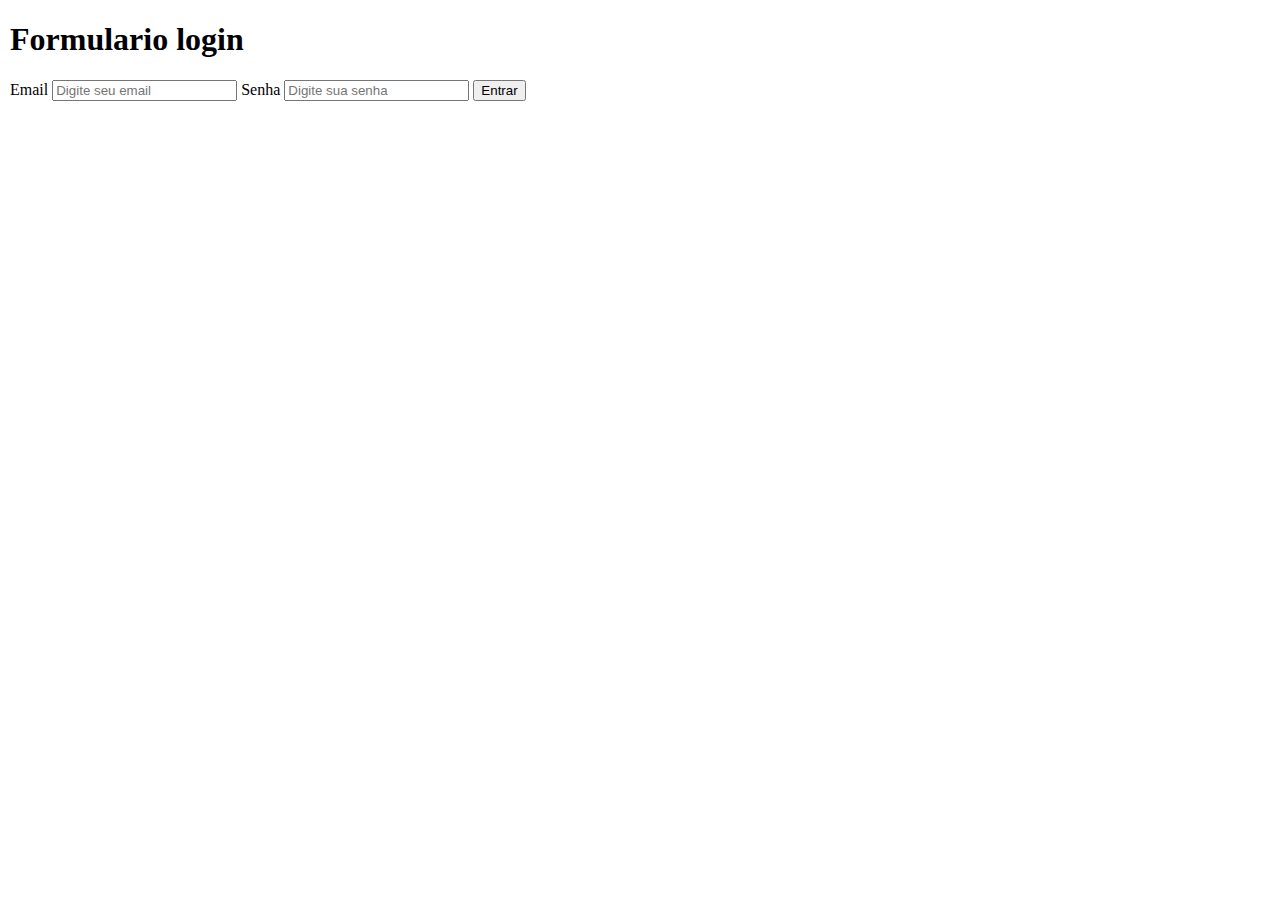
==== login.html @ a1744511 "HTML CSS" ====
<!DOCTYPE html>
<html lang="en">
<head>
    <meta charset="UTF-8">
    <meta http-equiv="X-UA-Compatible" content="IE=edge">
    <meta name="viewport" content="width=device-width, initial-scale=1.0">
    <title>Document</title>
    <link rel="stylesheet" href="style.css"><link/>
</head>
<body>
    <!--Formulario-->
    <h1>Formulario login</h1>
    <form action="login.html" method="POST">
        <label for="email">Email</label>
        <input type="email" name="email" id="email" placeholder="Digite seu email">
        <label for="senha">Senha</label>
        <input type="password" name="senha" id="senha" placeholder="Digite sua senha">
        <button type="submit">Entrar</button>
    </form>
   

    <script src="assets/js/script.js"></script>
</body>
</html>
---- style.css ----
*{
    box-sizing: border-box;
}

body {
    margin: 10px;

}
.exemplo {
    background-color:green;
    width: 400px;
    height: 400px;
    border: 5px solid #000;
    border-radius: 2px;
    padding: 10px;
    margin: 20PX;

}
p {
    color: #0000ff;
    font-size: 20px;
    font-family: Arial, Helvetica, sans-serif;
    text-align: left;
    text-shadow: 0px 5px 5px #901212 ;
}
/* Tabelas no CSS */
table {
    width: 600px;

}
table thead{
    background-color: rgb(147, 167, 147);
}
th, td{
    padding: 10px;
    text-align: center;
    border: 1px solid #000;
    font-weight: normal;
}
tbody td:hover{
    background-color: #ff0000;
}
/* Tabela com cores alternadas */
tbody tr:nth-child(even){
    background-color: #4e7eac;
}
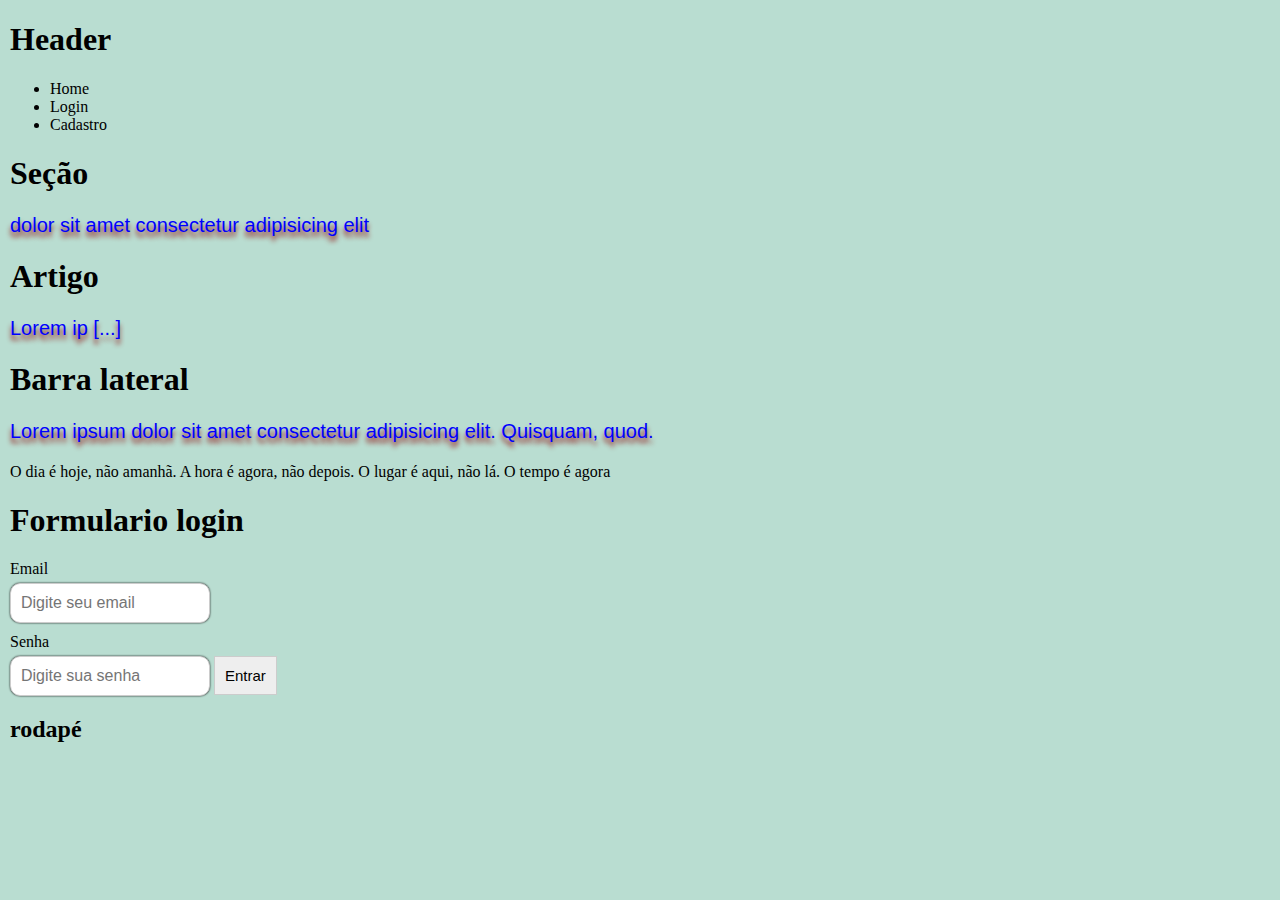
==== commit 365d027c: "busca" ====
--- a/login.html
+++ b/login.html
@@ -8,6 +8,36 @@
     <link rel="stylesheet" href="style.css"><link/>
 </head>
 <body>
+    <!--Header-->
+    <header>
+        <h1>Header</h1>
+    </header>
+    <nav class="menu">
+        <ul>
+            <li><a >Home</a></li>
+            <li><a >Login</a></li>
+            <li><a >Cadastro</a></li>
+        </ul>
+    </nav>
+    <!--section separa conteudo-->
+    <section>
+        <h1>Seção</h1>
+        <p>dolor sit amet consectetur adipisicing elit</p>
+    </section>
+    <!--conteudo principal article-->
+    <article>
+        <h1>Artigo</h1>
+        <p>Lorem ip
+                [...]
+        </p>
+    </article>
+    <!--conteudo secundario aside-->
+    <aside>
+        <h1>Barra lateral</h1>
+        <p>Lorem ipsum dolor sit amet consectetur adipisicing elit. Quisquam, quod.</p>
+    </aside>
+    O dia é hoje, não amanhã. A hora é agora, não depois. <time datetime="2023-03-03"></time>O lugar é aqui, não lá. O tempo é agora
+
     <!--Formulario-->
     <h1>Formulario login</h1>
     <form action="login.html" method="POST">
@@ -17,7 +47,7 @@
         <input type="password" name="senha" id="senha" placeholder="Digite sua senha">
         <button type="submit">Entrar</button>
     </form>
-   
+   <footer><h2>rodapé</h2></footer>
 
     <script src="assets/js/script.js"></script>
 </body>
--- a/style.css
+++ b/style.css
@@ -1,11 +1,18 @@
+html{
+    font-size: 16px;
+    /*valor padrão do navegador*/
+}
+
 *{
     box-sizing: border-box;
 }
 
 body {
     margin: 10px;
-
-}
+    background-color: #f0e4e4;
+
+}
+
 .exemplo {
     background-color:green;
     width: 400px;
@@ -38,9 +45,158 @@
     font-weight: normal;
 }
 tbody td:hover{
-    background-color: #ff0000;
+    background-color: hsl(100, 100%, 50%);
 }
 /* Tabela com cores alternadas */
 tbody tr:nth-child(even){
     background-color: #4e7eac;
 }
+/* label fica em cima do input */
+label {
+    display: block;
+    margin-top: 10px;/* margem entre o label e o input */
+    width: 100px;
+}
+
+input[type=text], input[type=email], 
+input[type=password], 
+input[type=datetime-local],
+input[type=number],
+textarea,
+select{
+    padding : 10px;
+    width: 200px;
+    font-size: 100%;
+    border: 1px solid #CCC;
+    border-radius: 10px;
+    box-shadow: 0px 0px 2px #000;
+    outline: 0;
+    margin-top: 5px;
+}
+textarea{
+    width: 200px;
+    height: 50px;
+    resize: none;/* não permite redimensionar o textarea */
+}
+
+button{
+    padding: 10px;
+    font-size: 15px;
+    background-color: #EEE;
+    border: 1px solid #CCC;
+}
+button:hover{
+    background-color: #CCC;
+}
+fieldset{
+    border: 1px solid #CCC;
+    padding: 10px;
+    margin-top: 10px;
+    width: 70px;
+    background-color: #EEE;
+    border: 2px solid #22C;
+    color: #901212;
+}
+legend{
+    font-size: 20px;
+    font-weight: bold;
+    color: #22C;
+}
+/* unidade absolutas - px , pt, cm, mm, in */
+.container{
+    width: 3in;
+    height: 200pt;
+    background-color: antiquewhite;
+
+}
+/*unidade relativa - em*/
+.box{
+    width: 50%;
+    height: 2em;
+    font-size: 1em;
+    background-color: #0000ff;
+}
+/*unidade relativa - rem*/
+.boxinterno {
+    font-size: 2em;
+    width: 50%;
+    height: 2rem;
+    background-color: rgb(215, 250, 247);
+}
+/*unidade relativa - vw e vh*/
+.boxinterno2 {
+    font-size: 2em;
+    width: 50vw;
+    height: 2vh;
+    background-color: rgb(215, 250, 247);
+}
+/*imagens responsivas cover e contain*/
+#img3{
+    width: 200px;
+    height: 200px;
+    object-fit: cover;
+}
+/* responsividade media*/
+@media (max-width: 400px){
+    body {
+        background-color: rgb(133, 192, 126);
+    }
+    html{
+        font-size: 10px;
+        /*valor padrão do navegador*/
+    }
+}
+@media (min-width: 500px)and (max-width: 599px){
+    body {
+        background-color: rgb(195, 160, 211);
+    }
+}
+@media (min-width: 600px){
+    body {
+        background-color: rgb(185, 221, 209);
+    }
+    #img3{
+        width: 300px;
+        height: 300px;
+        object-fit: cover;
+    }
+}
+/* muda propriedades quando for impressão */
+@media only print{
+    .box{
+        display: none;
+    }
+    body {
+        font-size: 30px;
+    }
+    #img3{
+        width: 300px;
+        height: 300px;
+        object-fit: cover;
+    }
+    table{
+        border: 2px solid #000;
+    }
+}
+
+.caixa{
+    width: 100px;
+    height: 100px;
+    border: 2px solid #000;
+    background-color: #22C;
+
+}
+#caixas{
+    width: 300px;
+    display: flex;
+}
+@media(orientation: landscape){
+    #caixas {
+        flex-direction: row;
+    }
+}
+@media (orientation: portrait){
+    #caixas {
+        flex-direction: column;
+    }    
+}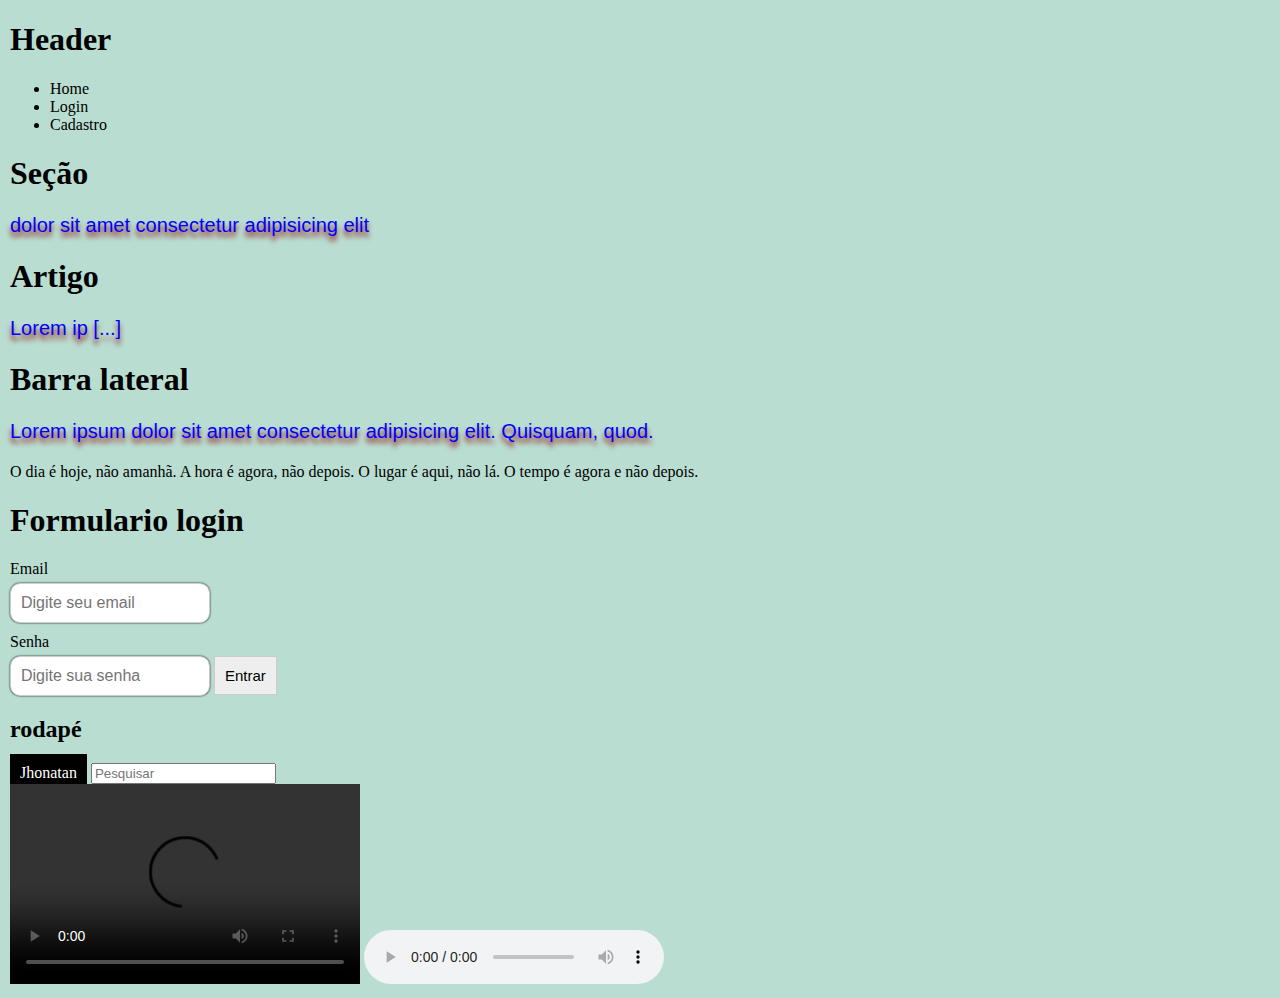
==== commit 593a2676: "2.0" ====
--- a/login.html
+++ b/login.html
@@ -36,19 +36,27 @@
         <h1>Barra lateral</h1>
         <p>Lorem ipsum dolor sit amet consectetur adipisicing elit. Quisquam, quod.</p>
     </aside>
-    O dia é hoje, não amanhã. A hora é agora, não depois. <time datetime="2023-03-03"></time>O lugar é aqui, não lá. O tempo é agora
-
-    <!--Formulario-->
+    O dia é hoje, não amanhã. A hora é agora, não depois. <time datetime="2023-03-03"></time>O lugar é aqui, não lá. O tempo é agora e não depois.    <!--Formulario-->
     <h1>Formulario login</h1>
-    <form action="login.html" method="POST">
+    <form action="login.html" method="get">
         <label for="email">Email</label>
-        <input type="email" name="email" id="email" placeholder="Digite seu email">
+        <input type="email" name="email" id="email" placeholder="Digite seu email" required autofocus>
         <label for="senha">Senha</label>
         <input type="password" name="senha" id="senha" placeholder="Digite sua senha">
         <button type="submit">Entrar</button>
     </form>
    <footer><h2>rodapé</h2></footer>
 
-    <script src="assets/js/script.js"></script>
+    <jhon style="height: auto; width: 100%; background-color: #000; color: #fff; text-align: center; padding: 10px; margin-top: 10px;">Jhonatan</jhon>
+
+    <input type="search" name="search" id="search" placeholder="Pesquisar"><br>
+    <div type="color" name="color" id="color"></div>
+
+    <video width="350" height="200" controls>
+        <source src="assets/img/teste3.mp4 " type="video/mp4">
+    </video>
+    <audio controls autoplay loop>
+        <source src="assets/img/teste3.mp4" type="audio/mpeg">
+    </audio>
 </body>
 </html>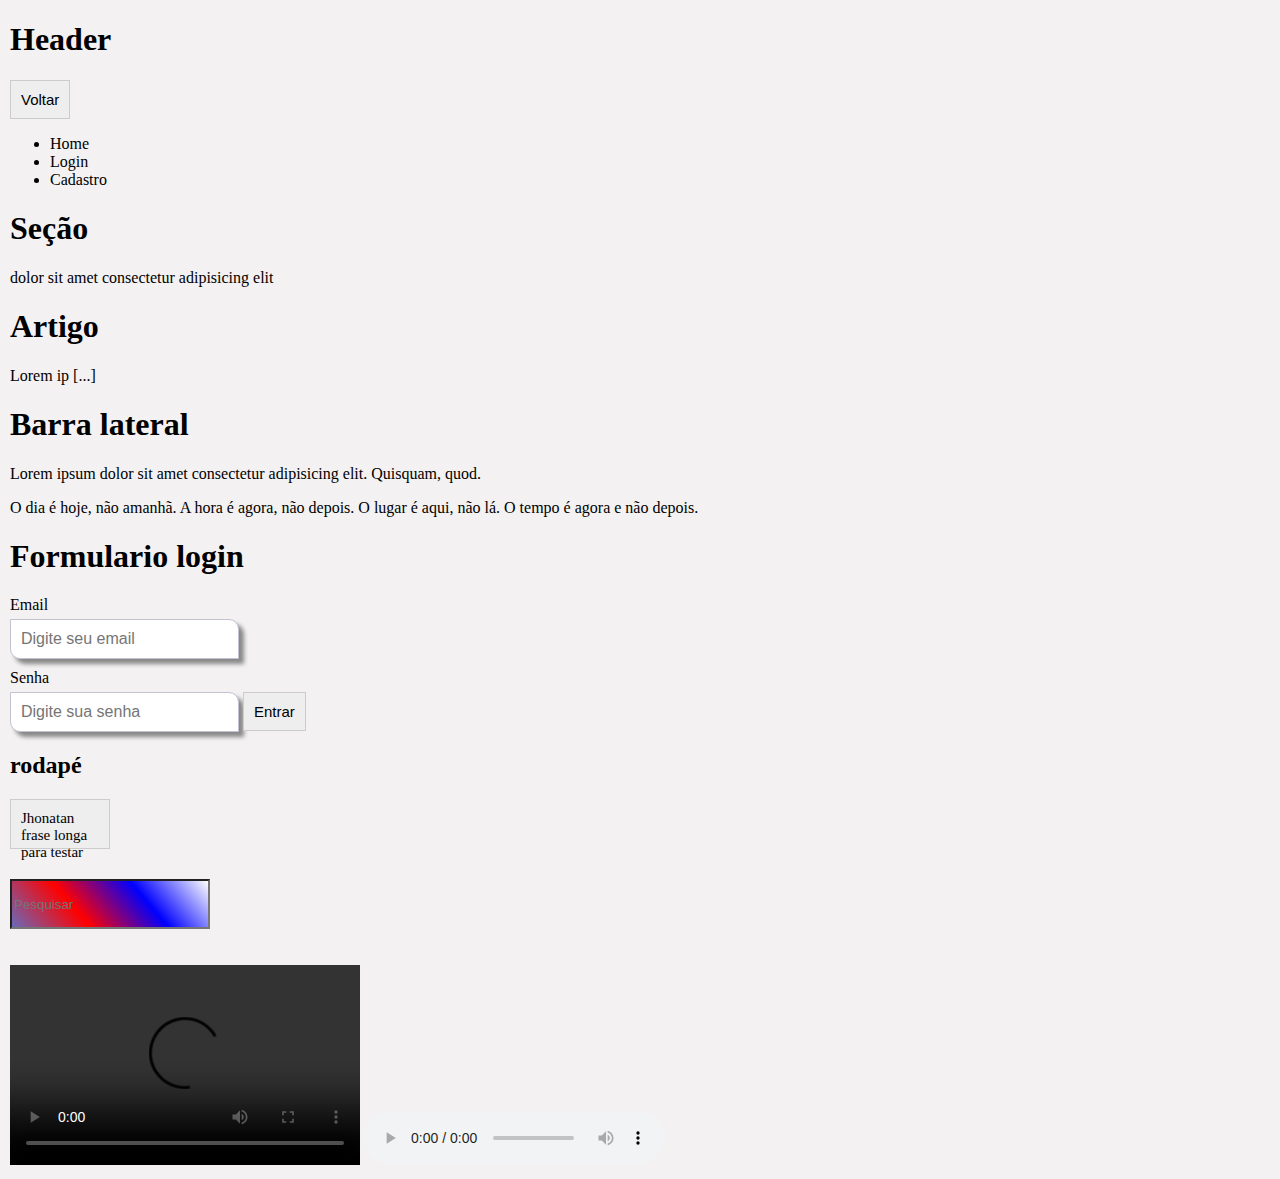
==== commit 85003cac: "estudo" ====
--- a/login.html
+++ b/login.html
@@ -1,62 +1,101 @@
 <!DOCTYPE html>
 <html lang="en">
-<head>
-    <meta charset="UTF-8">
-    <meta http-equiv="X-UA-Compatible" content="IE=edge">
-    <meta name="viewport" content="width=device-width, initial-scale=1.0">
-    <title>Document</title>
-    <link rel="stylesheet" href="style.css"><link/>
-</head>
-<body>
-    <!--Header-->
-    <header>
-        <h1>Header</h1>
-    </header>
-    <nav class="menu">
-        <ul>
-            <li><a >Home</a></li>
-            <li><a >Login</a></li>
-            <li><a >Cadastro</a></li>
-        </ul>
-    </nav>
-    <!--section separa conteudo-->
-    <section>
-        <h1>Seção</h1>
-        <p>dolor sit amet consectetur adipisicing elit</p>
-    </section>
-    <!--conteudo principal article-->
-    <article>
-        <h1>Artigo</h1>
-        <p>Lorem ip
-                [...]
-        </p>
-    </article>
-    <!--conteudo secundario aside-->
-    <aside>
-        <h1>Barra lateral</h1>
-        <p>Lorem ipsum dolor sit amet consectetur adipisicing elit. Quisquam, quod.</p>
-    </aside>
-    O dia é hoje, não amanhã. A hora é agora, não depois. <time datetime="2023-03-03"></time>O lugar é aqui, não lá. O tempo é agora e não depois.    <!--Formulario-->
-    <h1>Formulario login</h1>
-    <form action="login.html" method="get">
-        <label for="email">Email</label>
-        <input type="email" name="email" id="email" placeholder="Digite seu email" required autofocus>
-        <label for="senha">Senha</label>
-        <input type="password" name="senha" id="senha" placeholder="Digite sua senha">
-        <button type="submit">Entrar</button>
-    </form>
-   <footer><h2>rodapé</h2></footer>
+    <head>
+        <meta charset="UTF-8">
+        <meta http-equiv="X-UA-Compatible" content="IE=edge">
+        <meta name="viewport" content="width=device-width, initial-scale=1.0">
+        <title>Document</title>
+        <link rel="stylesheet" href="login.css"><link/>
+    </head>
+    <body>
+        <!--Header-->
+        <header>
+            <h1>Header</h1>
+            <!--botao para voltar para a pagina anterior-->
+            <button onclick="history.back()">Voltar</button>
+        </header>
+        <nav class="menu">
+            <ul>
+                <li>
+                    <a >Home</a>
+                </li>
+                <li>
+                    <a >Login</a>
+                </li>
+                <li>
+                    <a >Cadastro</a>
+                </li>
+            </ul>
+        </nav>
+        <!--section separa conteudo-->
+        <section>
+            <h1>Seção</h1>
+            <p>dolor sit amet consectetur adipisicing elit</p>
+        </section>
+        <!--conteudo principal article-->
+        <article>
+            <h1>Artigo</h1>
+            <p>Lorem ip [...]
+            </p>
+        </article>
+        <!--conteudo secundario aside-->
+        <aside>
+            <h1>Barra lateral</h1>
+            <p>Lorem ipsum dolor sit amet consectetur adipisicing elit. Quisquam, quod.</p>
+        </aside>
+        O dia é hoje, não amanhã. A hora é agora, não depois.
+        <time datetime="2023-03-03"></time>O lugar é aqui, não lá. O tempo é agora e não depois.
+        <!--Formulario-->
+        <!--Formulario-->
+        <h1>Formulario login</h1>
+        <form action="login.html" method="get">
+            <label for="email">Email</label>
+            <!-- Autocomplete, autofocus, required, placeholder, maxlength, size -->
+            <input
+                type="email"
+                name="email"
+                id="email"
+                placeholder="Digite seu email"
+                required="required"
+                autofocus="autofocus"
+                autocomplete="off">
+            <label for="senha">Senha</label>
+            <input
+                type="password"
+                name="senha"
+                id="senha"
+                placeholder="Digite sua senha"
+                size="20"
+                maxlength="10"
+                required="required">
+            <button type="submit">Entrar</button>
+        </form>
+        <footer>
+            <h2>rodapé</h2>
+        </footer>
 
-    <jhon style="height: auto; width: 100%; background-color: #000; color: #fff; text-align: center; padding: 10px; margin-top: 10px;">Jhonatan</jhon>
+        <jhon>Jhonatan frase longa para testar</jhon>
+        <br>
+        <br><input type="search" name="search" id="search" placeholder="Pesquisar"><br>
+        <br>
+        <div type="color" name="color" id="color"></div>
 
-    <input type="search" name="search" id="search" placeholder="Pesquisar"><br>
-    <div type="color" name="color" id="color"></div>
+        <video
+            width="350"
+            height="200"
+            controls="controls"
+            preload="auto"
+            autoplay="autoplay"
+            loop="loop">
+            <source src="assets/img/teste3.mp4 " type="video/mp4">
+        </video>
+        <audio controls="controls" autoplay="autoplay" loop="loop">
+            <source src="assets/img/teste3.mp4" type="audio/mpeg">
+        </audio>
 
-    <video width="350" height="200" controls>
-        <source src="assets/img/teste3.mp4 " type="video/mp4">
-    </video>
-    <audio controls autoplay loop>
-        <source src="assets/img/teste3.mp4" type="audio/mpeg">
-    </audio>
-</body>
+        <br>
+
+        <div id="animation"></div>
+
+    </body>
 </html>--- a/login.css
+++ b/login.css
@@ -0,0 +1,113 @@
+
+html{
+    font-size: 16px;
+    /*valor padrão do navegador*/
+}
+
+*{
+    box-sizing: border-box;
+}
+
+body {
+    margin: 10px;
+    background-color: #f3f1f1;
+
+}
+button{
+    padding: 10px;
+    font-size: 15px;
+    background-color: #EEE;
+    border: 1px solid #CCC;
+}
+button:hover{
+    background-color: #CCC;
+}
+#search{
+    width: 200px;
+    height: 50px;
+    /*degrade com linear-gradient*/
+    background: linear-gradient(950deg, white, blue, red, rgb(106, 106, 184));
+    display: flex;
+    justify-content: center;
+    align-items: center;
+}
+input[type=text], input[type=email], 
+input[type=password], 
+input[type=datetime-local],
+input[type=number],
+textarea,
+select{
+    padding : 10px;
+    /*width: 200px;*/
+    font-size: 100%;
+    border: 1px solid #CCC;
+    border-top-right-radius: 10px;
+    border-bottom-left-radius: 10px;
+    box-shadow: 5px 5px 4px #888;
+    border: #c2c2d3 1px solid;
+    outline: 0;
+    margin-top: 5px;
+}
+textarea{
+    width: 200px;
+    height: 50px;
+    resize: none;/* não permite redimensionar o textarea */
+}
+label {
+    display: block;
+    margin-top: 10px;/* margem entre o label e o input */
+    width: 100px;
+}
+
+#animation{
+    width: 200px;
+    height: 50px;
+    /*degrade com linear-gradient*/
+    
+    display: flex;
+    justify-content: center;
+    align-items: center;
+    position: fixed;
+    /*animation: animation 10s infinite*/
+    animation-name: animation;
+    animation-duration: 10s;
+    animation-iteration-count: 1;
+}
+
+@keyframes animation {
+    0%{
+        background-color: white; top:0 ; left: 0; width: 300px; height: 50px;
+    }
+    25%{
+        background-color: blue; top: 0; left: 90%; width: 200px; height: 100px;
+    }
+    50%{
+        background-color: red; top: 100px; left: 90%; width: 300px; height: 50px;
+    }
+    75%{
+        background-color: rgb(106, 106, 184); top: 100px; left: 0; width: 200px; height: 100px;
+    }
+    100%{
+        background-color: white; top:0 ; left: 0;
+    }
+}
+jhon{
+    width: 100px;
+    height: 50px;
+    background-color: #EEE;
+    border: 1px solid #CCC;
+    padding: 10px;
+    font-size: 15px;
+    background-color: #EEE;
+    border: 1px solid #CCC;
+    display: inline-block;
+    /*transação de 0.5s*/
+    transition: all 1s linear;
+    word-wrap: break-word;
+}
+jhon:hover{
+    background-color: #8065c0;
+    width: 200px;
+    height: 50px;
+    color : white;
+}